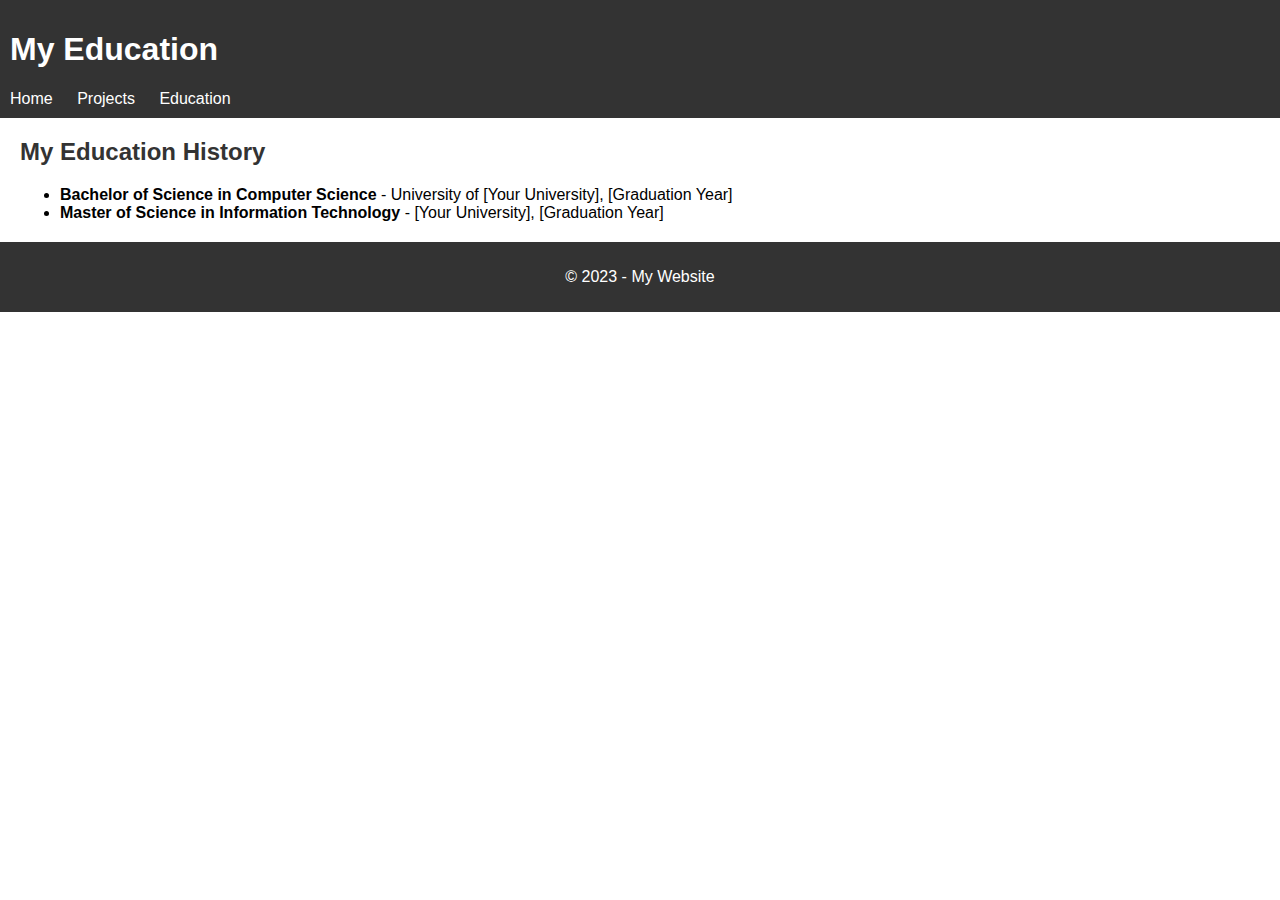
==== education.html @ ae197aa8 "Added 3 HTML Pages" ====
<!DOCTYPE html>
<html>
<head>
	<title>My Website - Education</title>
	<link rel="stylesheet" type="text/css" href="style.css">
</head>
<body>
	<header>
		<h1>My Education</h1>
		<nav>
			<ul>
				<li><a href="index.html">Home</a></li>
				<li><a href="projects.html">Projects</a></li>
				<li><a href="education.html">Education</a></li>
			</ul>
		</nav>
	</header>
	
	<section>
		<h2>My Education History</h2>
		<ul>
			<li><strong>Bachelor of Science in Computer Science</strong> - University of [Your University], [Graduation Year]</li>
			<li><strong>Master of Science in Information Technology</strong> - [Your University], [Graduation Year]</li>
		</ul>
	</section>
	
	<footer>
		<p>&copy; 2023 - My Website</p>
	</footer>
</body>
</html>
---- style.css ----
body {
	font-family: Arial, sans-serif;
	margin: 0;
}

header {
	background-color: #333;
	color: #fff;
	display: flex;
	flex-direction: column;
	padding: 10px;
}

nav ul {
	list-style-type: none;
	margin: 0;
	padding: 0;
}

nav li {
	display: inline-block;
	margin-right: 20px;
}

nav a {
	color: #fff;
	text-decoration: none;
}

section {
	margin: 20px;
}

h2 {
	color: #333;
}

footer {
	background-color: #333;
	color: #fff;
	padding: 10px;
	text-align: center;
}
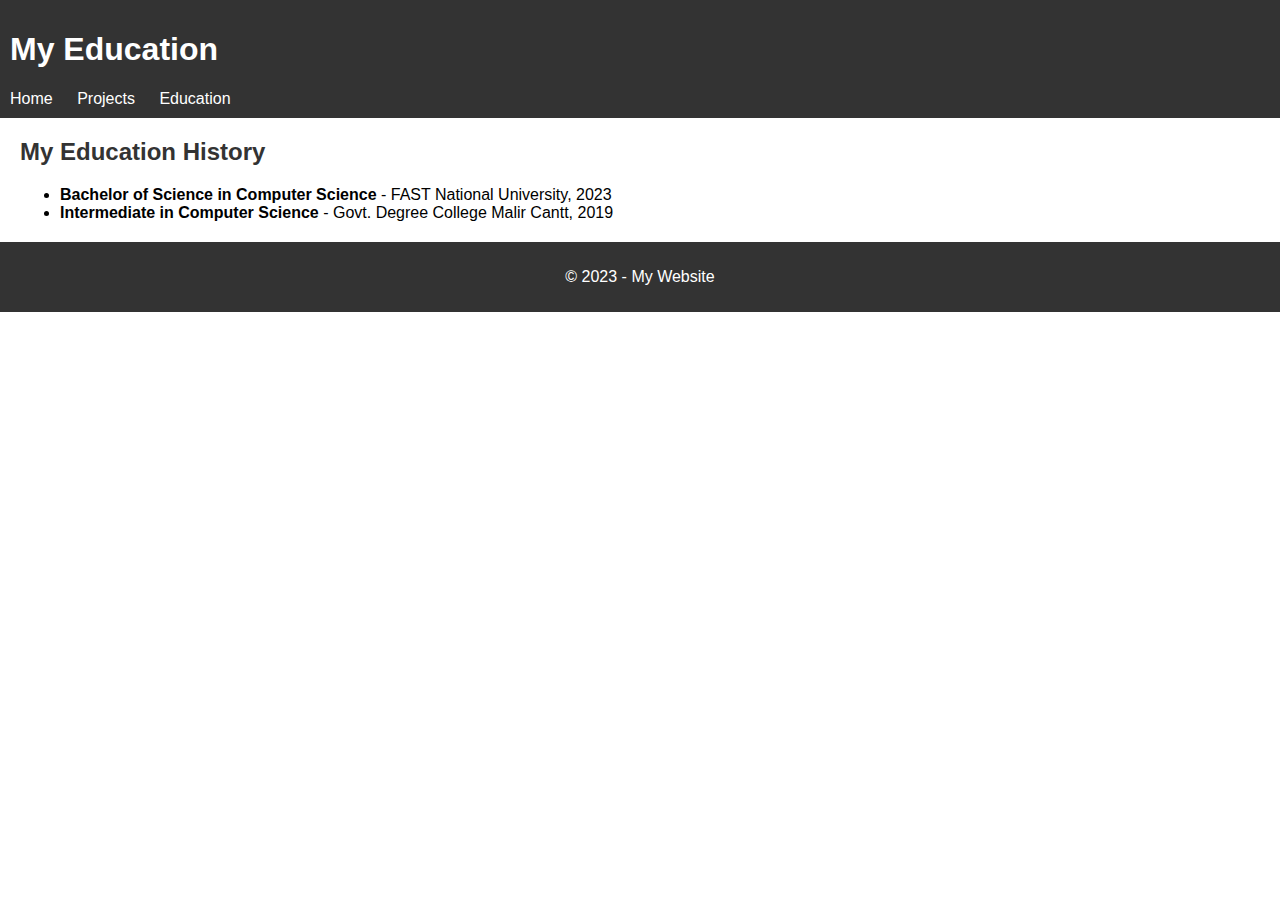
==== commit 498d5a5f: "Added 3 initial WebPages" ====
--- a/education.html
+++ b/education.html
@@ -19,8 +19,8 @@
 	<section>
 		<h2>My Education History</h2>
 		<ul>
-			<li><strong>Bachelor of Science in Computer Science</strong> - University of [Your University], [Graduation Year]</li>
-			<li><strong>Master of Science in Information Technology</strong> - [Your University], [Graduation Year]</li>
+			<li><strong>Bachelor of Science in Computer Science</strong> - FAST National University, 2023</li>
+			<li><strong>Intermediate in Computer Science</strong> - Govt. Degree College Malir Cantt, 2019</li>
 		</ul>
 	</section>
 	
